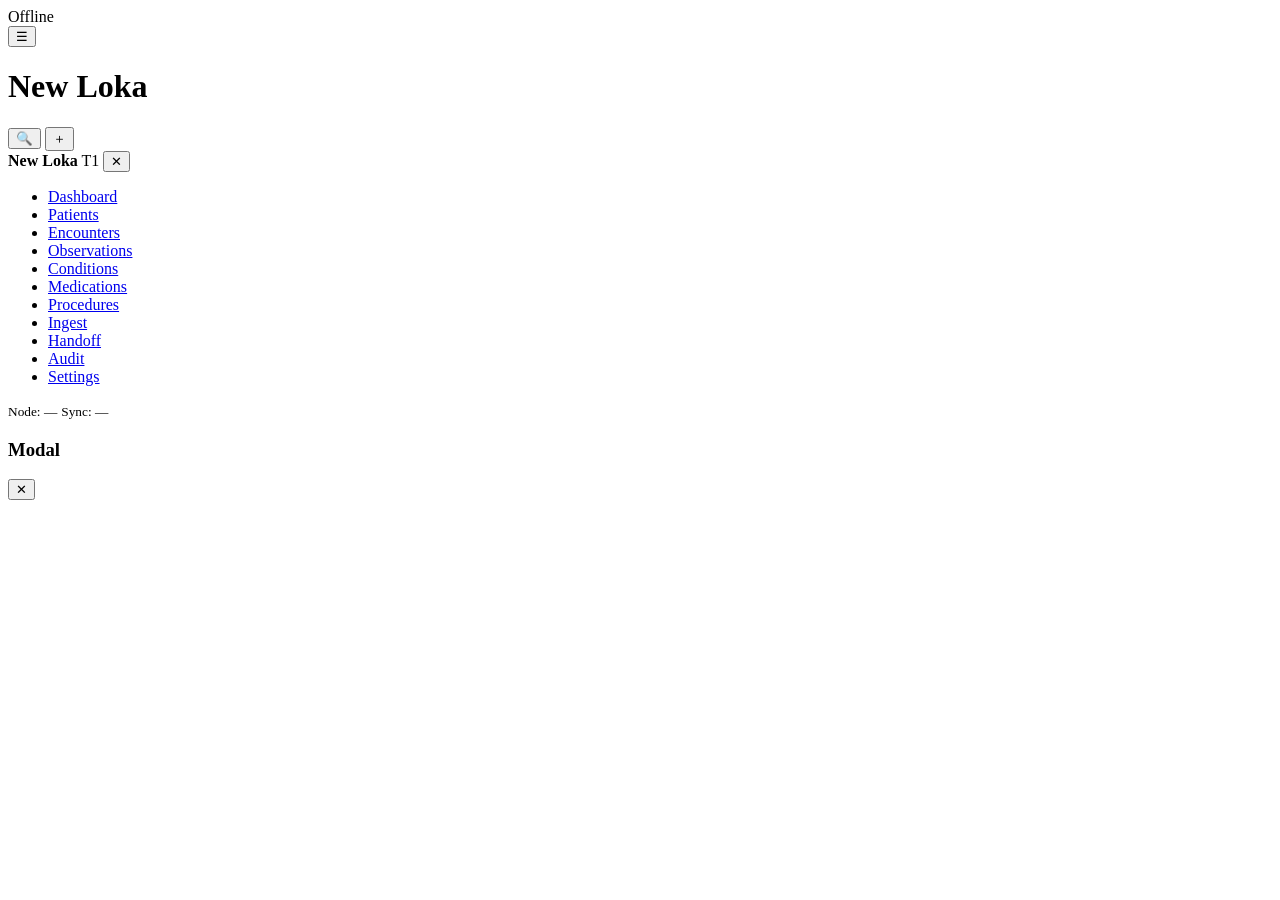
==== newloka_web/index.html @ 0615f5b6 "web UI + CI" ====
﻿<!DOCTYPE html>
<html lang="en">
<head>
    <meta charset="UTF-8">
    <meta name="viewport" content="width=device-width, initial-scale=1.0, maximum-scale=1.0, user-scalable=no">
    <meta name="theme-color" content="#0f172a">
    <title>New Loka — EMR & Patient Management</title>
    <link rel="stylesheet" href="/static/css/styles.css">
    <link rel="manifest" href="/static/assets/manifest.json">
</head>
<body>
    <div id="app">
        <div id="offline-banner" class="offline-banner hidden" role="status" aria-live="polite">Offline</div>
        <div id="alert-bar" class="alert-bar hidden"></div>
        <header id="app-header" class="app-header hidden">
            <button id="menu-btn" class="icon-btn" aria-label="Open menu">☰</button>
            <h1 class="app-title">New Loka</h1>
            <div class="header-actions">
                <button id="search-toggle" class="icon-btn" aria-label="Search">🔍</button>
                <button id="quick-add-btn" class="icon-btn" aria-label="Quick add">＋</button>
            </div>
        </header>
        <nav id="side-nav" class="side-nav">
            <div class="nav-header">
                <strong>New Loka</strong>
                <span id="tier-badge" class="tier-badge">T1</span>
                <button id="close-nav" class="icon-btn" aria-label="Close menu">✕</button>
            </div>
            <ul class="nav-list">
                <li><a href="#dashboard" data-view="dashboard">Dashboard</a></li>
                <li><a href="#patients" data-view="patients">Patients</a></li>
                <li><a href="#encounters" data-view="encounters">Encounters</a></li>
                <li><a href="#observations" data-view="observations">Observations</a></li>
                <li><a href="#conditions" data-view="conditions">Conditions</a></li>
                <li><a href="#medications" data-view="medications">Medications</a></li>
                <li><a href="#procedures" data-view="procedures">Procedures</a></li>
                <li><a href="#ingest" data-view="ingest">Ingest</a></li>
                <li><a href="#handoff" data-view="handoff">Handoff</a></li>
                <li><a href="#audit" data-view="audit">Audit</a></li>
                <li><a href="#settings" data-view="settings">Settings</a></li>
            </ul>
            <div class="nav-footer">
                <small id="node-id">Node: —</small>
                <small id="sync-status">Sync: —</small>
            </div>
        </nav>
        <main id="main-content" class="main-content">
            <div id="view-container"></div>
        </main>
        <div id="modal-overlay" class="modal-overlay hidden">
            <div class="modal" role="dialog" aria-modal="true">
                <div class="modal-header">
                    <h3 id="modal-title">Modal</h3>
                    <button id="modal-close" class="icon-btn" aria-label="Close">✕</button>
                </div>
                <div id="modal-body" class="modal-body"></div>
            </div>
        </div>
    </div>
    <script type="module" src="/static/js/mock-data.js"></script>
    <script type="module" src="/static/js/app.js"></script>
</body>
</html>
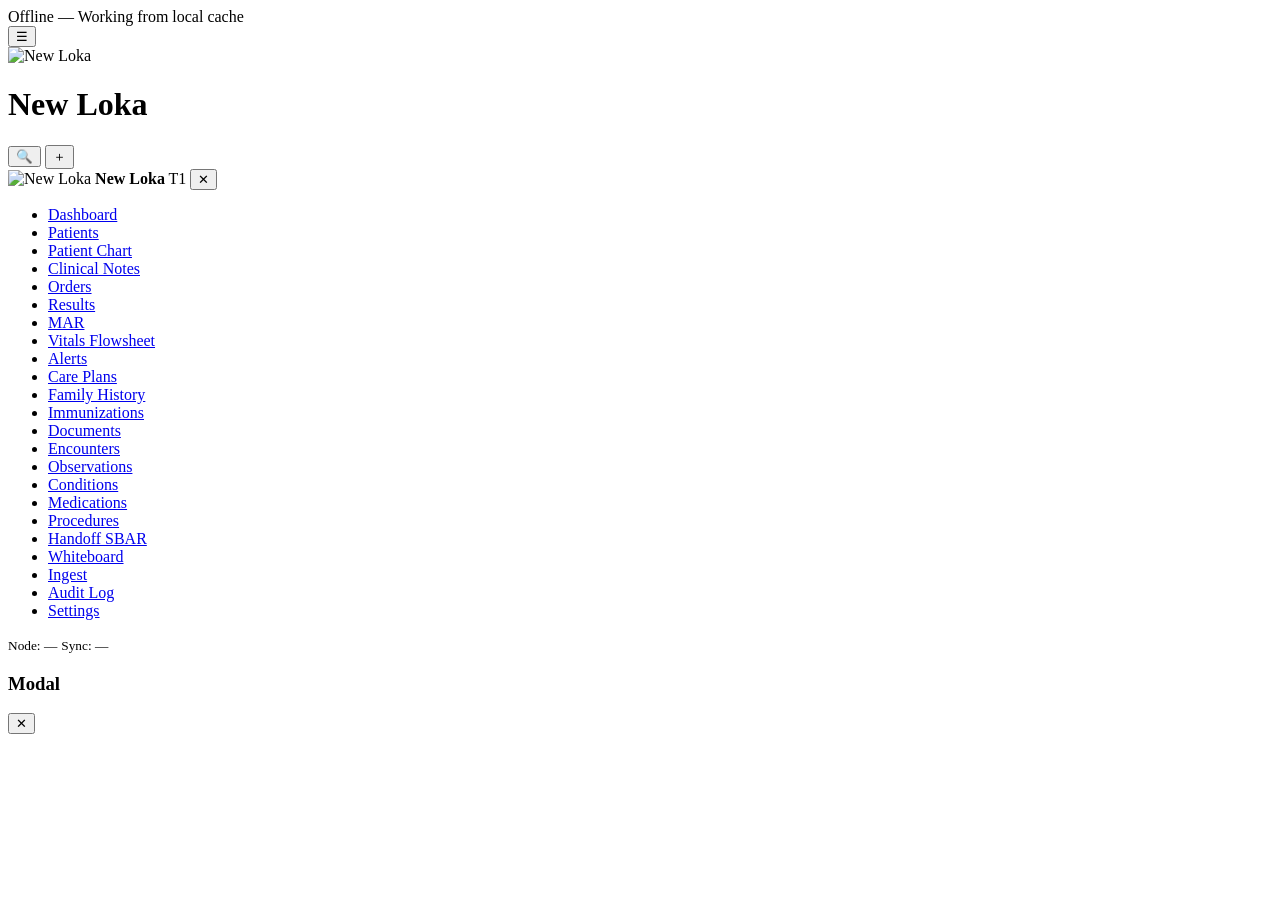
==== commit 04a92f33: "UI overhaul" ====
--- a/newloka_web/index.html
+++ b/newloka_web/index.html
@@ -1,20 +1,84 @@
-﻿<!DOCTYPE html>
+<!DOCTYPE html>
 <html lang="en">
 <head>
     <meta charset="UTF-8">
     <meta name="viewport" content="width=device-width, initial-scale=1.0, maximum-scale=1.0, user-scalable=no">
-    <meta name="theme-color" content="#0f172a">
+    <meta name="theme-color" content="#f4f8f5">
     <title>New Loka — EMR & Patient Management</title>
     <link rel="stylesheet" href="/static/css/styles.css">
     <link rel="manifest" href="/static/assets/manifest.json">
+    <script>
+      (function() {
+        try {
+          const raw = localStorage.getItem('nl_config');
+          const cfg = raw ? JSON.parse(raw) : {};
+          const theme = cfg.theme || 'newloka';
+          const themes = {
+            newloka: {
+              "--color-bg":"#f4f8f5","--color-surface":"#ffffff","--color-surface-raised":"#e6f1f5",
+              "--color-text":"#4a3c31","--color-text-muted":"#6b5e54","--color-primary":"#2a9d8f",
+              "--color-primary-dark":"#1f7a73","--color-success":"#5c8a63","--color-warning":"#d97706",
+              "--color-danger":"#c0504d","--color-danger-soft":"#8a3b3b",
+              "--color-border":"rgba(42, 157, 143, 0.30)","--color-border-light":"rgba(42, 157, 143, 0.20)",
+              "--color-border-subtle":"rgba(42, 157, 143, 0.14)","--color-input-bg":"#ffffff",
+              "--color-overlay":"rgba(45, 36, 29, 0.45)","--color-glass-bg":"rgba(255, 255, 255, 0.72)",
+              "--color-glass-border":"rgba(255, 255, 255, 0.55)","--color-hover":"rgba(42, 157, 143, 0.08)",
+              "--color-active-bg":"rgba(42, 157, 143, 0.12)","--color-row-alt":"rgba(230, 241, 245, 0.5)",
+              "--color-chart-bg":"rgba(255,255,255,0.45)","--shadow":"0 4px 24px rgba(0,0,0,0.06)",
+              "--header-bg":"linear-gradient(180deg, rgba(244,248,245,0.98), rgba(230,241,245,0.92))",
+              "--header-border":"rgba(42, 157, 143, 0.22)","--nav-bg":"#ffffff",
+              "--nav-border":"rgba(42, 157, 143, 0.22)","--theme-type":"light"
+            },
+            dark: {
+              "--color-bg":"#0f172a","--color-surface":"#1e293b","--color-surface-raised":"#334155",
+              "--color-text":"#f1f5f9","--color-text-muted":"#94a3b8","--color-primary":"#38bdf8",
+              "--color-primary-dark":"#0284c7","--color-success":"#22c55e","--color-warning":"#eab308",
+              "--color-danger":"#ef4444","--color-danger-soft":"#7f1d1d",
+              "--color-border":"rgba(148,163,184,0.12)","--color-border-light":"rgba(148,163,184,0.10)",
+              "--color-border-subtle":"rgba(148,163,184,0.08)","--color-input-bg":"#0f172a",
+              "--color-overlay":"rgba(0,0,0,0.65)","--color-glass-bg":"rgba(30, 41, 59, 0.85)",
+              "--color-glass-border":"rgba(148,163,184,0.15)","--color-hover":"rgba(255,255,255,0.05)",
+              "--color-active-bg":"rgba(56,189,248,0.08)","--color-row-alt":"rgba(30,41,59,0.5)",
+              "--color-chart-bg":"rgba(255,255,255,0.03)","--shadow":"0 4px 24px rgba(0,0,0,0.35)",
+              "--header-bg":"linear-gradient(180deg, rgba(15,23,42,0.98), rgba(15,23,42,0.92))",
+              "--header-border":"rgba(148,163,184,0.12)","--nav-bg":"#1e293b",
+              "--nav-border":"rgba(148,163,184,0.12)","--theme-type":"dark"
+            },
+            light: {
+              "--color-bg":"#f8fafc","--color-surface":"#ffffff","--color-surface-raised":"#f1f5f9",
+              "--color-text":"#0f172a","--color-text-muted":"#64748b","--color-primary":"#0ea5e9",
+              "--color-primary-dark":"#0369a1","--color-success":"#22c55e","--color-warning":"#eab308",
+              "--color-danger":"#ef4444","--color-danger-soft":"#7f1d1d",
+              "--color-border":"rgba(148,163,184,0.22)","--color-border-light":"rgba(148,163,184,0.15)",
+              "--color-border-subtle":"rgba(148,163,184,0.10)","--color-input-bg":"#ffffff",
+              "--color-overlay":"rgba(15,23,42,0.45)","--color-glass-bg":"rgba(255,255,255,0.72)",
+              "--color-glass-border":"rgba(255,255,255,0.55)","--color-hover":"rgba(14,165,233,0.06)",
+              "--color-active-bg":"rgba(14,165,233,0.10)","--color-row-alt":"rgba(241,245,249,0.6)",
+              "--color-chart-bg":"rgba(255,255,255,0.5)","--shadow":"0 4px 24px rgba(0,0,0,0.08)",
+              "--header-bg":"linear-gradient(180deg, rgba(248,250,252,0.98), rgba(248,250,252,0.92))",
+              "--header-border":"rgba(148,163,184,0.22)","--nav-bg":"#ffffff",
+              "--nav-border":"rgba(148,163,184,0.22)","--theme-type":"light"
+            }
+          };
+          const vars = theme === 'custom' && cfg.customTheme ? { ...themes.newloka, ...cfg.customTheme } : (themes[theme] || themes.newloka);
+          const root = document.documentElement;
+          for (const [k, v] of Object.entries(vars)) { root.style.setProperty(k, v); }
+          root.setAttribute('data-theme', theme);
+          document.querySelector('meta[name="theme-color"]').content = vars['--color-bg'] || '#f4f8f5';
+        } catch(e) {}
+      })();
+    </script>
 </head>
 <body>
     <div id="app">
-        <div id="offline-banner" class="offline-banner hidden" role="status" aria-live="polite">Offline</div>
+        <div id="offline-banner" class="offline-banner hidden" role="status" aria-live="polite">Offline — Working from local cache</div>
         <div id="alert-bar" class="alert-bar hidden"></div>
         <header id="app-header" class="app-header hidden">
             <button id="menu-btn" class="icon-btn" aria-label="Open menu">☰</button>
-            <h1 class="app-title">New Loka</h1>
+            <div class="app-brand">
+                <img src="/static/assets/logo.svg" alt="New Loka" class="app-logo">
+                <h1 class="app-title">New Loka</h1>
+            </div>
             <div class="header-actions">
                 <button id="search-toggle" class="icon-btn" aria-label="Search">🔍</button>
                 <button id="quick-add-btn" class="icon-btn" aria-label="Quick add">＋</button>
@@ -22,6 +86,7 @@
         </header>
         <nav id="side-nav" class="side-nav">
             <div class="nav-header">
+                <img src="/static/assets/logo.svg" alt="New Loka" class="nav-logo">
                 <strong>New Loka</strong>
                 <span id="tier-badge" class="tier-badge">T1</span>
                 <button id="close-nav" class="icon-btn" aria-label="Close menu">✕</button>
@@ -29,14 +94,26 @@
             <ul class="nav-list">
                 <li><a href="#dashboard" data-view="dashboard">Dashboard</a></li>
                 <li><a href="#patients" data-view="patients">Patients</a></li>
+                <li><a href="#patientChart" data-view="patientChart">Patient Chart</a></li>
+                <li><a href="#clinicalNotes" data-view="clinicalNotes">Clinical Notes</a></li>
+                <li><a href="#cpoeOrders" data-view="cpoeOrders">Orders</a></li>
+                <li><a href="#resultsReview" data-view="resultsReview">Results</a></li>
+                <li><a href="#mar" data-view="mar">MAR</a></li>
+                <li><a href="#vitalsFlowsheet" data-view="vitalsFlowsheet">Vitals Flowsheet</a></li>
+                <li><a href="#alerts" data-view="alerts">Alerts</a></li>
+                <li><a href="#carePlans" data-view="carePlans">Care Plans</a></li>
+                <li><a href="#familyHistory" data-view="familyHistory">Family History</a></li>
+                <li><a href="#immunizations" data-view="immunizations">Immunizations</a></li>
+                <li><a href="#documents" data-view="documents">Documents</a></li>
                 <li><a href="#encounters" data-view="encounters">Encounters</a></li>
                 <li><a href="#observations" data-view="observations">Observations</a></li>
                 <li><a href="#conditions" data-view="conditions">Conditions</a></li>
                 <li><a href="#medications" data-view="medications">Medications</a></li>
                 <li><a href="#procedures" data-view="procedures">Procedures</a></li>
+                <li><a href="#handoffSbar" data-view="handoffSbar">Handoff SBAR</a></li>
+                <li><a href="#whiteboard" data-view="whiteboard">Whiteboard</a></li>
                 <li><a href="#ingest" data-view="ingest">Ingest</a></li>
-                <li><a href="#handoff" data-view="handoff">Handoff</a></li>
-                <li><a href="#audit" data-view="audit">Audit</a></li>
+                <li><a href="#audit" data-view="audit">Audit Log</a></li>
                 <li><a href="#settings" data-view="settings">Settings</a></li>
             </ul>
             <div class="nav-footer">
@@ -60,4 +137,4 @@
     <script type="module" src="/static/js/mock-data.js"></script>
     <script type="module" src="/static/js/app.js"></script>
 </body>
-</html>
+</html>
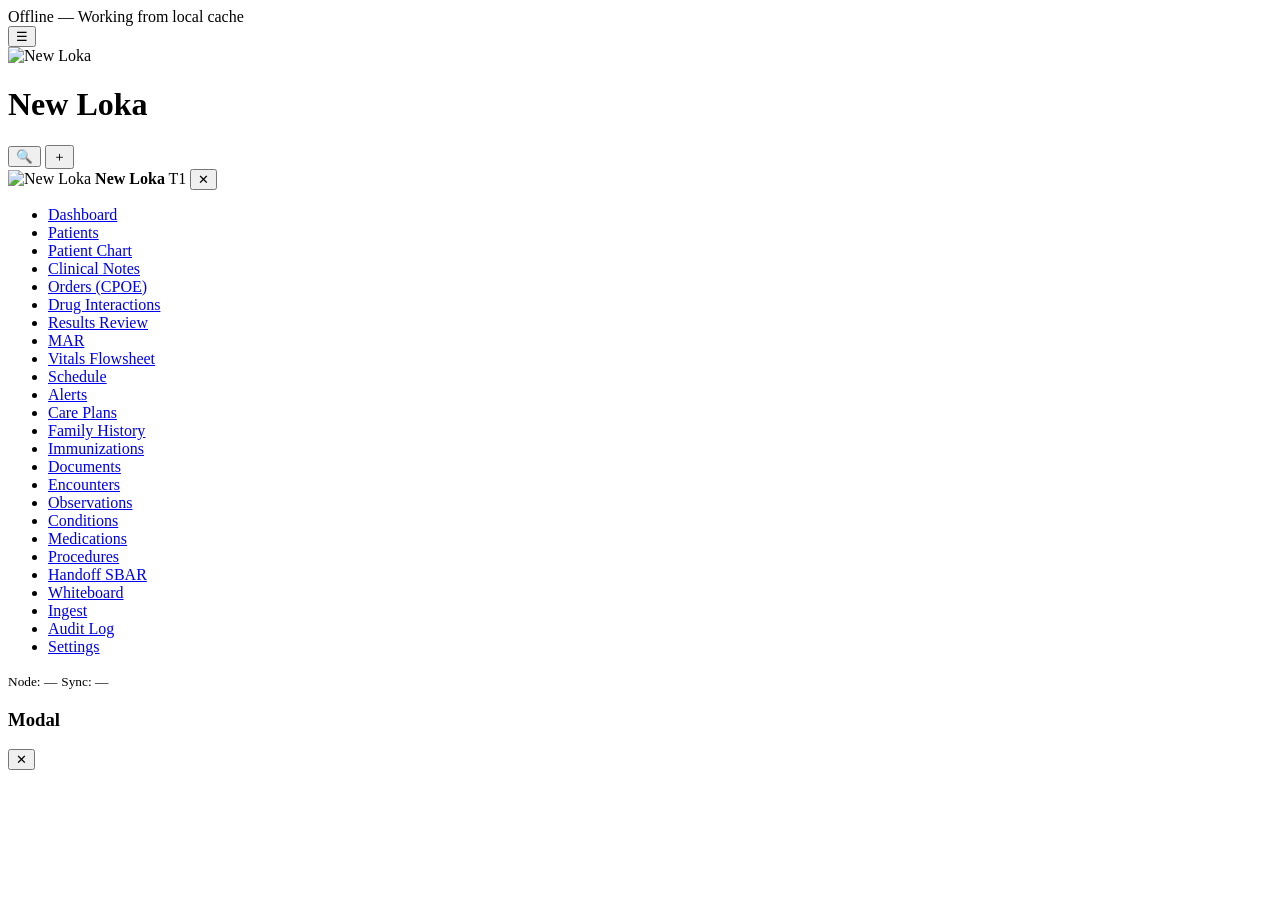
==== commit b12c7fcf: "feat: complete T0 clinic support, in-app updater, and automated release CI/CD" ====
--- a/newloka_web/index.html
+++ b/newloka_web/index.html
@@ -96,10 +96,12 @@
                 <li><a href="#patients" data-view="patients">Patients</a></li>
                 <li><a href="#patientChart" data-view="patientChart">Patient Chart</a></li>
                 <li><a href="#clinicalNotes" data-view="clinicalNotes">Clinical Notes</a></li>
-                <li><a href="#cpoeOrders" data-view="cpoeOrders">Orders</a></li>
-                <li><a href="#resultsReview" data-view="resultsReview">Results</a></li>
+                <li><a href="#cpoeOrders" data-view="cpoeOrders">Orders (CPOE)</a></li>
+                <li><a href="#drugInteraction" data-view="drugInteraction">Drug Interactions</a></li>
+                <li><a href="#resultsReview" data-view="resultsReview">Results Review</a></li>
                 <li><a href="#mar" data-view="mar">MAR</a></li>
                 <li><a href="#vitalsFlowsheet" data-view="vitalsFlowsheet">Vitals Flowsheet</a></li>
+                <li><a href="#appointmentSchedule" data-view="appointmentSchedule">Schedule</a></li>
                 <li><a href="#alerts" data-view="alerts">Alerts</a></li>
                 <li><a href="#carePlans" data-view="carePlans">Care Plans</a></li>
                 <li><a href="#familyHistory" data-view="familyHistory">Family History</a></li>
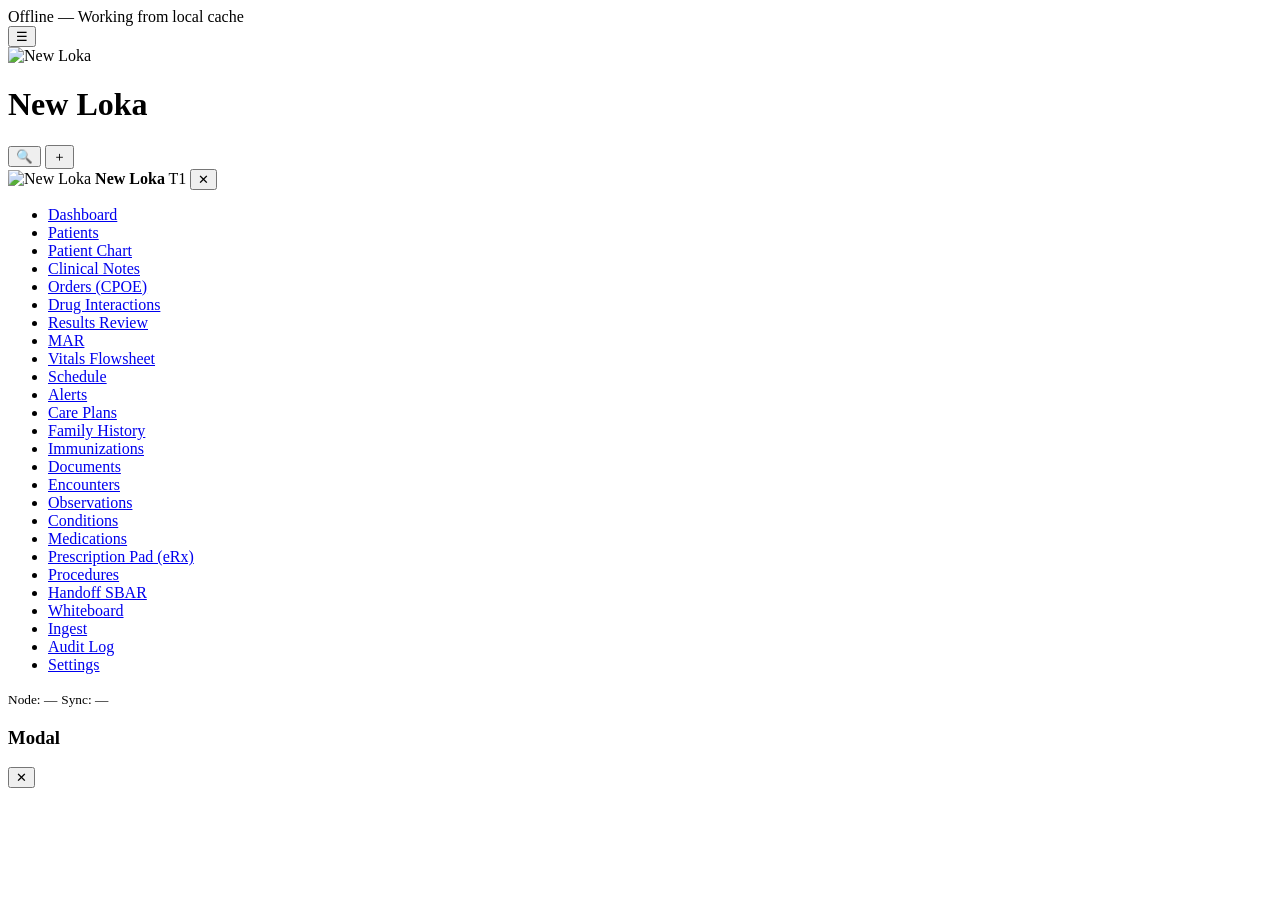
==== commit bd846177: "feat(rxpad): integrate standalone eRx Pad Pro with New Loka EMR and two-way clinic.db synchronizatio" ====
--- a/newloka_web/index.html
+++ b/newloka_web/index.html
@@ -111,6 +111,7 @@
                 <li><a href="#observations" data-view="observations">Observations</a></li>
                 <li><a href="#conditions" data-view="conditions">Conditions</a></li>
                 <li><a href="#medications" data-view="medications">Medications</a></li>
+                <li><a href="#rxpad" data-view="rxpad">Prescription Pad (eRx)</a></li>
                 <li><a href="#procedures" data-view="procedures">Procedures</a></li>
                 <li><a href="#handoffSbar" data-view="handoffSbar">Handoff SBAR</a></li>
                 <li><a href="#whiteboard" data-view="whiteboard">Whiteboard</a></li>
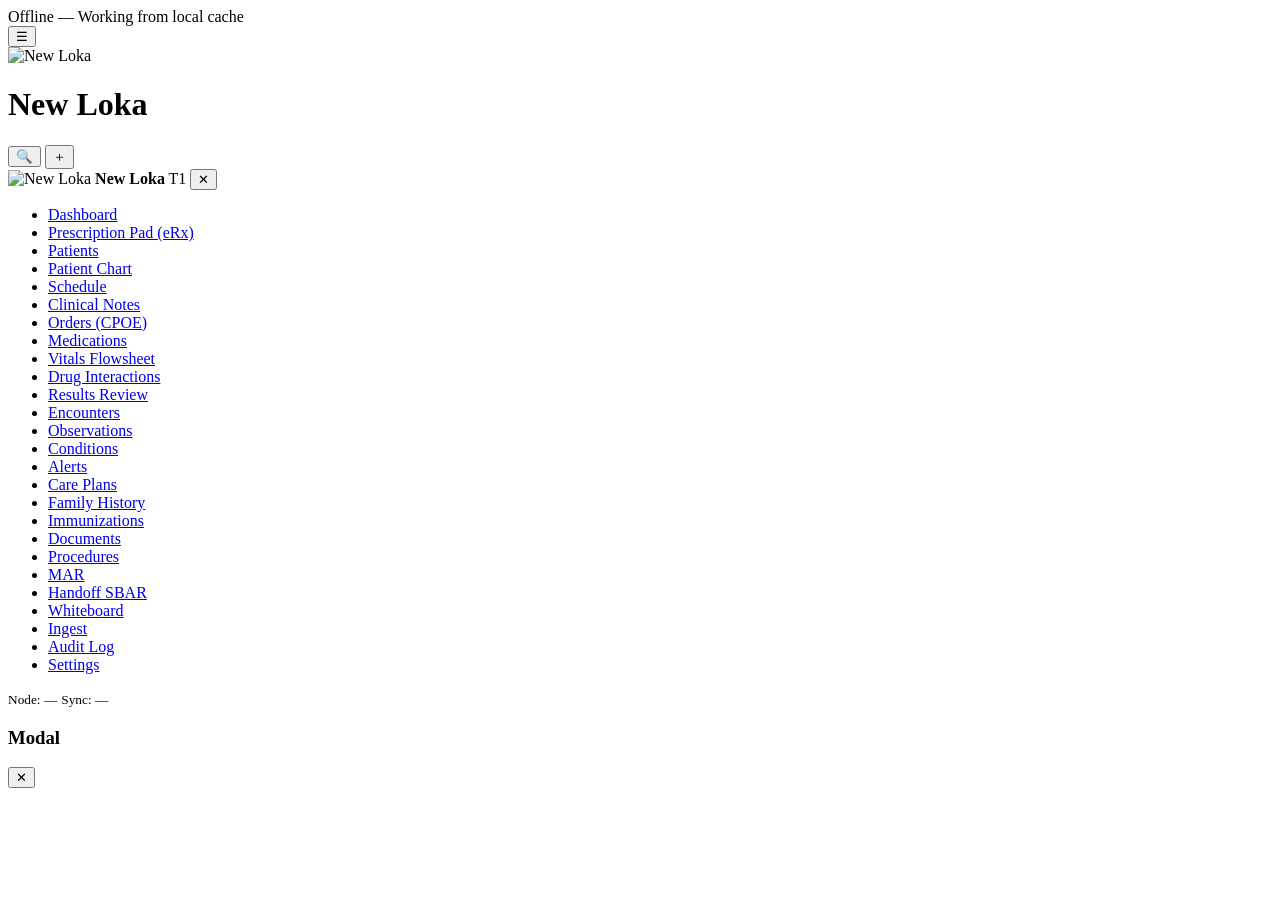
==== commit 1ebd0eb8: "fix(web): resolve runtime reference errors, populate and verify all 27 clinical views - Fix top-leve" ====
--- a/newloka_web/index.html
+++ b/newloka_web/index.html
@@ -93,26 +93,26 @@
             </div>
             <ul class="nav-list">
                 <li><a href="#dashboard" data-view="dashboard">Dashboard</a></li>
+                <li><a href="#rxpad" data-view="rxpad">Prescription Pad (eRx)</a></li>
                 <li><a href="#patients" data-view="patients">Patients</a></li>
                 <li><a href="#patientChart" data-view="patientChart">Patient Chart</a></li>
+                <li><a href="#appointmentSchedule" data-view="appointmentSchedule">Schedule</a></li>
                 <li><a href="#clinicalNotes" data-view="clinicalNotes">Clinical Notes</a></li>
                 <li><a href="#cpoeOrders" data-view="cpoeOrders">Orders (CPOE)</a></li>
+                <li><a href="#medications" data-view="medications">Medications</a></li>
+                <li><a href="#vitalsFlowsheet" data-view="vitalsFlowsheet">Vitals Flowsheet</a></li>
                 <li><a href="#drugInteraction" data-view="drugInteraction">Drug Interactions</a></li>
                 <li><a href="#resultsReview" data-view="resultsReview">Results Review</a></li>
-                <li><a href="#mar" data-view="mar">MAR</a></li>
-                <li><a href="#vitalsFlowsheet" data-view="vitalsFlowsheet">Vitals Flowsheet</a></li>
-                <li><a href="#appointmentSchedule" data-view="appointmentSchedule">Schedule</a></li>
+                <li><a href="#encounters" data-view="encounters">Encounters</a></li>
+                <li><a href="#observations" data-view="observations">Observations</a></li>
+                <li><a href="#conditions" data-view="conditions">Conditions</a></li>
                 <li><a href="#alerts" data-view="alerts">Alerts</a></li>
                 <li><a href="#carePlans" data-view="carePlans">Care Plans</a></li>
                 <li><a href="#familyHistory" data-view="familyHistory">Family History</a></li>
                 <li><a href="#immunizations" data-view="immunizations">Immunizations</a></li>
                 <li><a href="#documents" data-view="documents">Documents</a></li>
-                <li><a href="#encounters" data-view="encounters">Encounters</a></li>
-                <li><a href="#observations" data-view="observations">Observations</a></li>
-                <li><a href="#conditions" data-view="conditions">Conditions</a></li>
-                <li><a href="#medications" data-view="medications">Medications</a></li>
-                <li><a href="#rxpad" data-view="rxpad">Prescription Pad (eRx)</a></li>
                 <li><a href="#procedures" data-view="procedures">Procedures</a></li>
+                <li><a href="#mar" data-view="mar">MAR</a></li>
                 <li><a href="#handoffSbar" data-view="handoffSbar">Handoff SBAR</a></li>
                 <li><a href="#whiteboard" data-view="whiteboard">Whiteboard</a></li>
                 <li><a href="#ingest" data-view="ingest">Ingest</a></li>
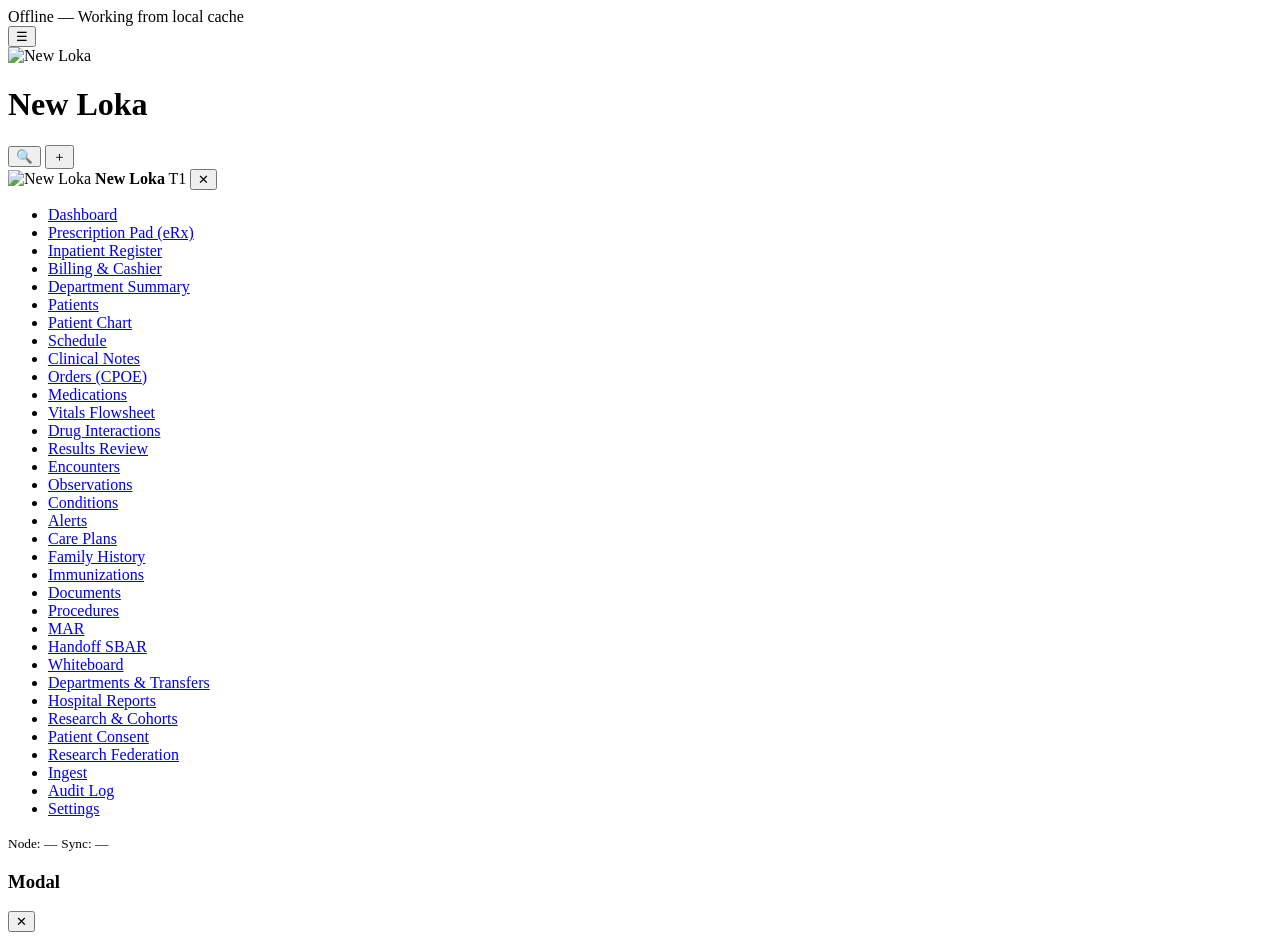
==== commit cfcf1eac: "feat: implement Tier T3/T4 systems, requirements gap tracking, and build pipeline transparency - Cor" ====
--- a/newloka_web/index.html
+++ b/newloka_web/index.html
@@ -6,6 +6,9 @@
     <meta name="theme-color" content="#f4f8f5">
     <title>New Loka — EMR & Patient Management</title>
     <link rel="stylesheet" href="/static/css/styles.css">
+    <link rel="icon" type="image/svg+xml" href="/static/assets/logo.svg">
+    <link rel="alternate icon" href="/static/assets/newloka.ico">
+    <link rel="apple-touch-icon" href="/static/assets/logo.png">
     <link rel="manifest" href="/static/assets/manifest.json">
     <script>
       (function() {
@@ -94,6 +97,9 @@
             <ul class="nav-list">
                 <li><a href="#dashboard" data-view="dashboard">Dashboard</a></li>
                 <li><a href="#rxpad" data-view="rxpad">Prescription Pad (eRx)</a></li>
+                <li><a href="#inpatientRegister" data-view="inpatientRegister">Inpatient Register</a></li>
+                <li><a href="#billing" data-view="billing">Billing & Cashier</a></li>
+                <li><a href="#deptSummary" data-view="deptSummary">Department Summary</a></li>
                 <li><a href="#patients" data-view="patients">Patients</a></li>
                 <li><a href="#patientChart" data-view="patientChart">Patient Chart</a></li>
                 <li><a href="#appointmentSchedule" data-view="appointmentSchedule">Schedule</a></li>
@@ -115,6 +121,11 @@
                 <li><a href="#mar" data-view="mar">MAR</a></li>
                 <li><a href="#handoffSbar" data-view="handoffSbar">Handoff SBAR</a></li>
                 <li><a href="#whiteboard" data-view="whiteboard">Whiteboard</a></li>
+                <li><a href="#departments" data-view="departments">Departments & Transfers</a></li>
+                <li><a href="#reports" data-view="reports">Hospital Reports</a></li>
+                <li><a href="#research" data-view="research">Research & Cohorts</a></li>
+                <li><a href="#consent" data-view="consent">Patient Consent</a></li>
+                <li><a href="#federation" data-view="federation">Research Federation</a></li>
                 <li><a href="#ingest" data-view="ingest">Ingest</a></li>
                 <li><a href="#audit" data-view="audit">Audit Log</a></li>
                 <li><a href="#settings" data-view="settings">Settings</a></li>
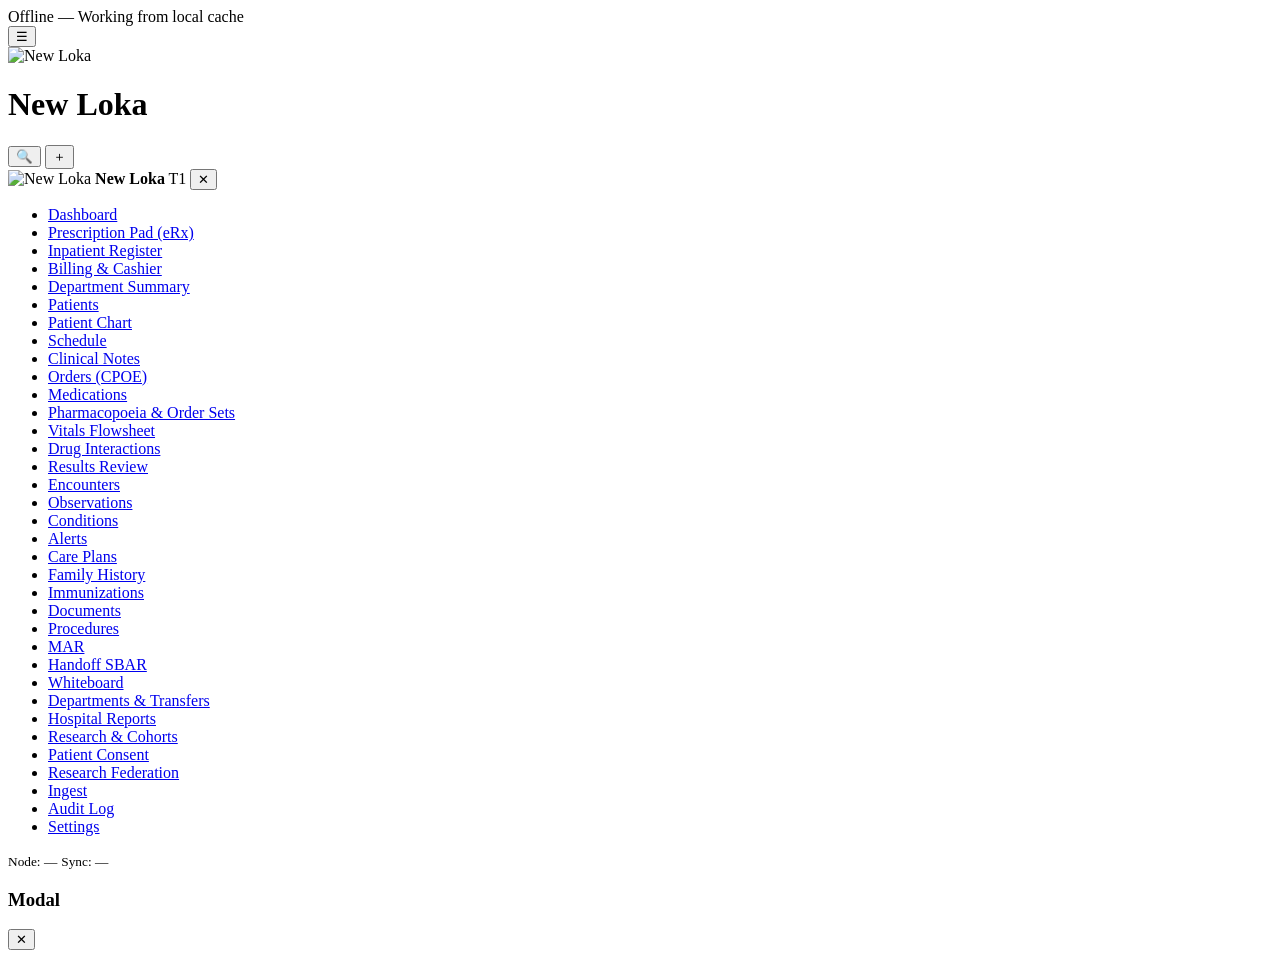
==== commit 7b454f9c: "feat: complete eRx Pad Pro, Indian Pharmacopoeia safety shield, and style guide" ====
--- a/newloka_web/index.html
+++ b/newloka_web/index.html
@@ -106,6 +106,7 @@
                 <li><a href="#clinicalNotes" data-view="clinicalNotes">Clinical Notes</a></li>
                 <li><a href="#cpoeOrders" data-view="cpoeOrders">Orders (CPOE)</a></li>
                 <li><a href="#medications" data-view="medications">Medications</a></li>
+                <li><a href="#pharmacopoeia" data-view="pharmacopoeia">Pharmacopoeia &amp; Order Sets</a></li>
                 <li><a href="#vitalsFlowsheet" data-view="vitalsFlowsheet">Vitals Flowsheet</a></li>
                 <li><a href="#drugInteraction" data-view="drugInteraction">Drug Interactions</a></li>
                 <li><a href="#resultsReview" data-view="resultsReview">Results Review</a></li>
@@ -148,6 +149,7 @@
             </div>
         </div>
     </div>
+    <script src="/static/js/html2pdf.bundle.min.js"></script>
     <script type="module" src="/static/js/mock-data.js"></script>
     <script type="module" src="/static/js/app.js"></script>
 </body>
